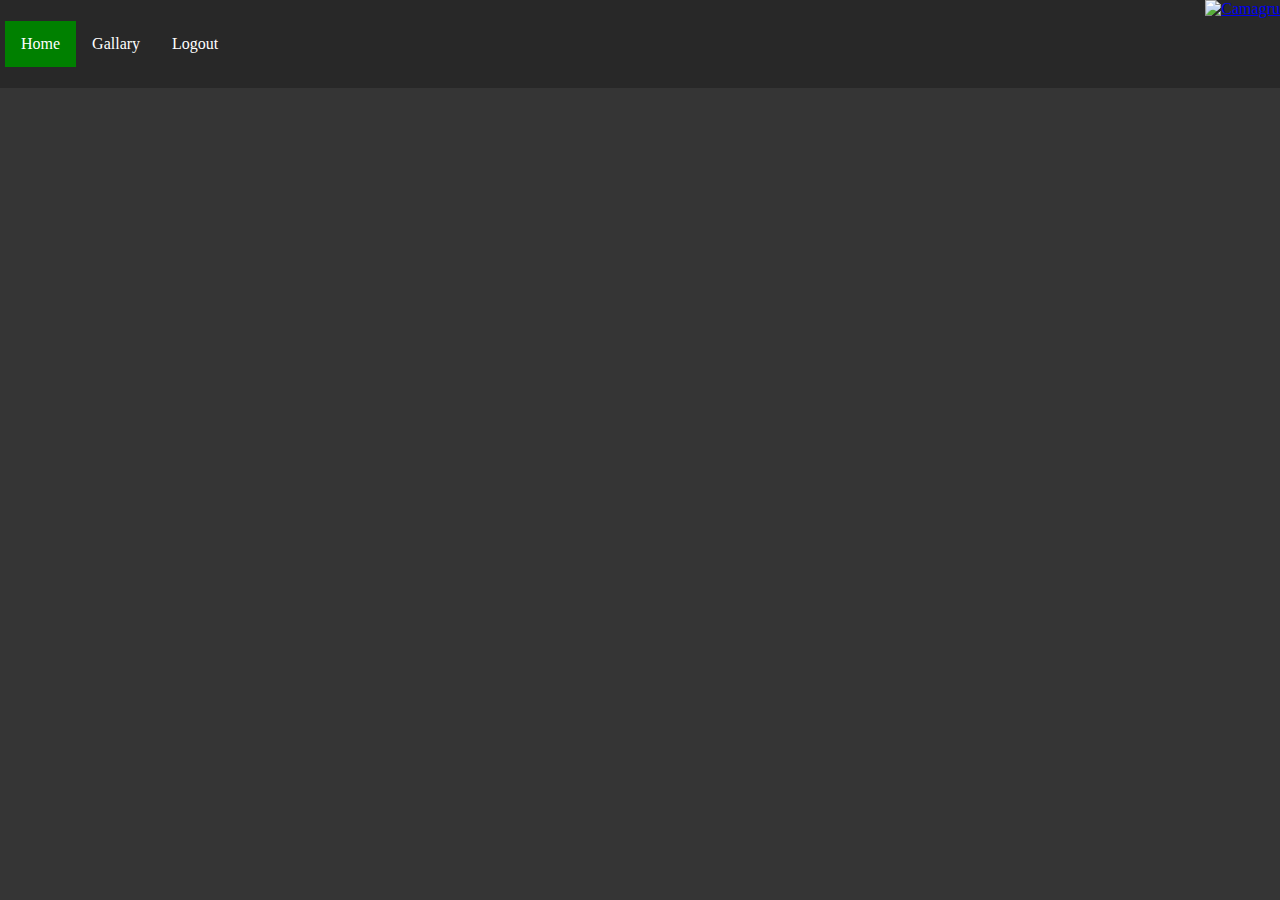
==== home_page.html @ eff9cd99 "start" ====
<!DOCTYPE html>
<html>
	<head>
		<meta charset="utf-8">
		 <link rel="stylesheet" href="style.css" type="text/css">
		<title>Home_Page</title>
	</head>
	<body>
		<div class="main">
		</div>
		<div class="nav">
			<a class="logo" href="#"><img src="https://images.cooltext.com/4798334.png" width="265" height="68" alt="Camagru" /></a>
			<ul>
				<li><a class = "active" href="#">Home</a></li>
				<li><a href="#">Gallary</a></li>
				<li><a href="#">Logout</a></li>
			</ul>
		</div>
	</body>
</html>
---- style.css ----
body{
  margin: 0;
  padding: 0;
}

.nav {
  width: 100%;
  top: 0;
  position: fixed;
  background-color: #282828;
  overflow: hidden;
  margin: 0;
  padding: 0;
}

.main{
  width: 100%;
  height: 100%;
  position: absolute;
  margin: 0;
  padding: 0;
  background-color: #353535;
}

ul {
  list-style-type: none;
  float: left;
  position: relative;
  padding: 5px;
}

li  {
  float: left;
}

li a {
  display: block;
  color: white;
  text-align: center;
  padding: 14px 16px;
  text-decoration: none;
}

li a:hover:not(.active) {
  background-color: #111;
}

.logo {
  float: right;
  position: relative;
}

.active {
  background-color: green;
}

@media screen and (max-width: 505px) {
  .logo{
    float: none;
  }
}
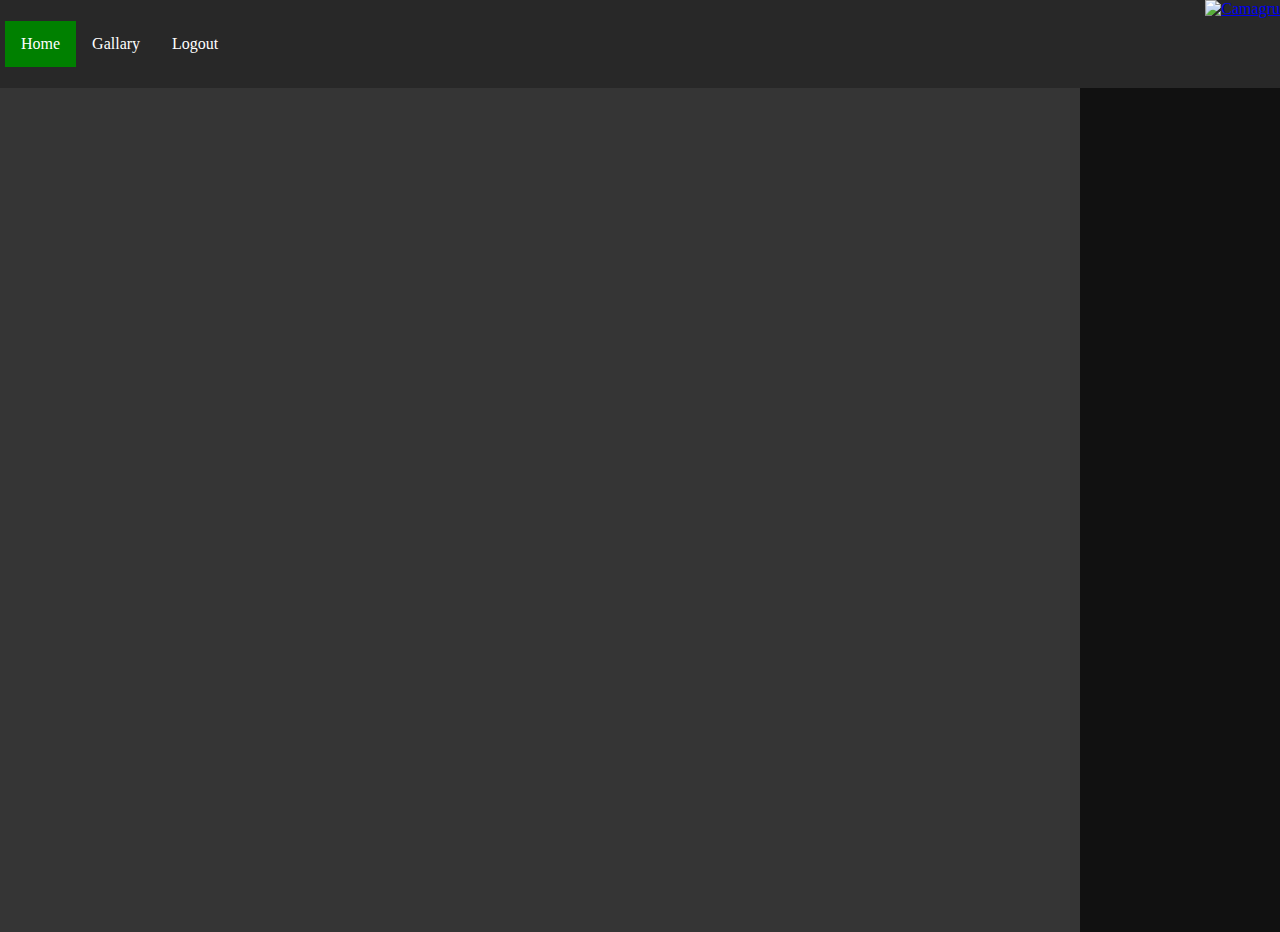
==== commit 02726ee5: "Started with webcam" ====
--- a/home_page.html
+++ b/home_page.html
@@ -3,18 +3,22 @@
 	<head>
 		<meta charset="utf-8">
 		 <link rel="stylesheet" href="style.css" type="text/css">
+		 <script src = "snapshot.js"></script>
 		<title>Home_Page</title>
 	</head>
 	<body>
-		<div class="main">
-		</div>
+		<div class="main"></div>
+		<div id="idsidenav" class="sidenav"></div>
 		<div class="nav">
-			<a class="logo" href="#"><img src="https://images.cooltext.com/4798334.png" width="265" height="68" alt="Camagru" /></a>
+			<a class="logo" href="#"><img class="smaller" src="https://images.cooltext.com/4798334.png" width="265px" height="68px" alt="Camagru" /></a>
 			<ul>
 				<li><a class = "active" href="#">Home</a></li>
 				<li><a href="#">Gallary</a></li>
 				<li><a href="#">Logout</a></li>
 			</ul>
 		</div>
+			<video id = "stream" class = "screen" autoplay></video>
+			<canvas id = "canvas" class = "screen"></canvas>
+			<button id="capture">Take picture</button>
 	</body>
 </html>--- a/style.css
+++ b/style.css
@@ -13,13 +13,59 @@
   padding: 0;
 }
 
+.stream_div{
+  margin-top: 50%;
+  margin-left: 35%
+}
+
+.screen{
+  width: 30%;
+  width: 30%;
+}
+
+.sidenav{
+  height: 100%;
+  width: 200px;
+  position: fixed;
+  z-index: 1;
+  top: 0;
+  right: 0;
+  background-color: #111;
+  overflow-x: hidden;
+  transition: 0.5s;
+  padding-top: 60px;
+  margin-top: 88px;
+}
+
+.sidenav a{
+  padding: 8px 8px 8px 32px;
+  text-decoration: none;
+  font-size: 25px;
+  color: #818181;
+  display: block;
+  transition: 0.3s;
+}
+
+.sidenav a:hover, .offcanvas a:focus{
+  color: #f1f1f1;
+}
+
+.sidenav .closebtn{
+  position: absolute;
+  top: 0;
+  right: 25px;
+  font-size: 36px;
+  margin-left: 50px;
+}
+
 .main{
   width: 100%;
   height: 100%;
   position: absolute;
   margin: 0;
-  padding: 0;
+  padding: 16px;
   background-color: #353535;
+  transition: margin-left: .5s;
 }
 
 ul {
@@ -54,8 +100,25 @@
   background-color: green;
 }
 
-@media screen and (max-width: 505px) {
+@media screen and (max-width: 520px) {
   .logo{
     float: none;
   }
+  .smaller{
+    width: 200px;
+    height: 58px;
+  }
+
+  li a{
+    padding: 8px 10px;
+  }
+
+  ul{
+    padding: 2px;
+    padding-bottom: 0px;
+  }
+
+  .sidenav{
+    width: 0;
+  }
 }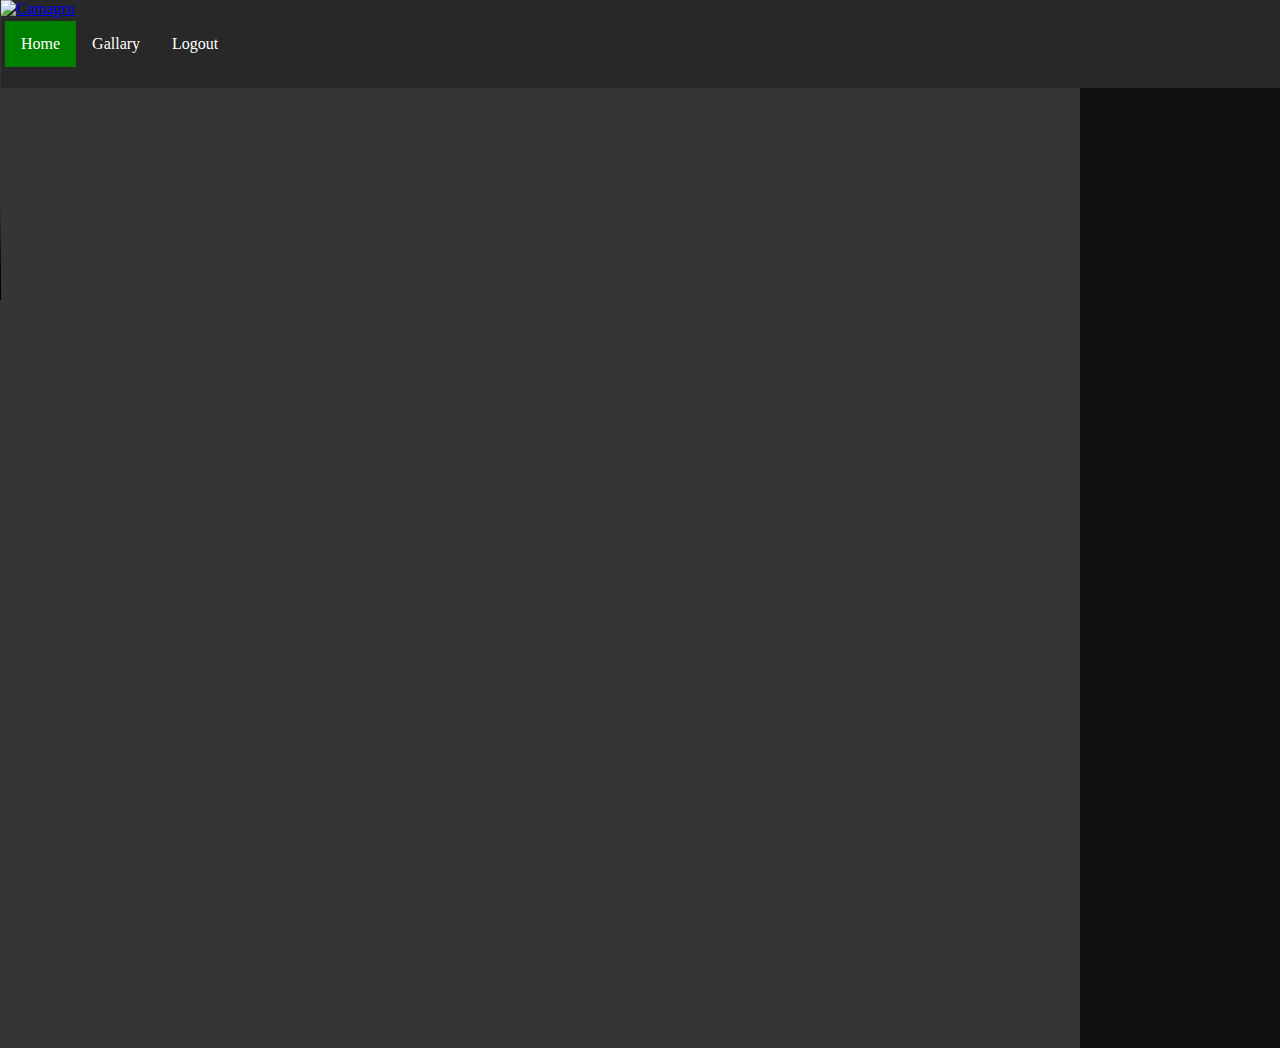
==== commit fe9042cd: "old updates" ====
--- a/home_page.html
+++ b/home_page.html
@@ -7,18 +7,21 @@
 		<title>Home_Page</title>
 	</head>
 	<body>
-		<div class="main"></div>
-		<div id="idsidenav" class="sidenav"></div>
-		<div class="nav">
-			<a class="logo" href="#"><img class="smaller" src="https://images.cooltext.com/4798334.png" width="265px" height="68px" alt="Camagru" /></a>
-			<ul>
-				<li><a class = "active" href="#">Home</a></li>
-				<li><a href="#">Gallary</a></li>
-				<li><a href="#">Logout</a></li>
-			</ul>
+		<div id="main">
+			<div id="idsidenav" class="sidenav"></div>
+			<div class="nav">
+				<a class="logo" href="#"><img class="smaller" src="https://images.cooltext.com/4798334.png" width="265px" height="68px" alt="Camagru" /></a>
+				<ul class="navLink">
+					<li><a class = "active" href="#">Home</a></li>
+					<li><a href="#">Gallary</a></li>
+					<li><a href="#">Logout</a></li>
+				</ul>
+			</div>
+			<div class="editing">
+				<video id = "stream" class = "screen" controls autoplay></video>
+				<!--canvas id = "canvas" class = "screen"></canvas>
+				<button id="capture">Take picture</button-->
+			</div>
 		</div>
-			<video id = "stream" class = "screen" autoplay></video>
-			<canvas id = "canvas" class = "screen"></canvas>
-			<button id="capture">Take picture</button>
 	</body>
 </html>--- a/style.css
+++ b/style.css
@@ -1,32 +1,39 @@
 body{
   margin: 0;
   padding: 0;
+  width: 100%;
+  background: #353535;
+}
+
+#main{
+  margin: px;
 }
 
 .nav {
   width: 100%;
-  top: 0;
-  position: fixed;
+  float: left;
+  position: absolute;
   background-color: #282828;
   overflow: hidden;
   margin: 0;
   padding: 0;
 }
 
-.stream_div{
-  margin-top: 50%;
-  margin-left: 35%
+.editing{
+  position: absolute;
+  float: left;
 }
 
 .screen{
-  width: 30%;
-  width: 30%;
+  width: 300px;
+  height: 300px;
+  margin-top: auto;
 }
 
 .sidenav{
   height: 100%;
   width: 200px;
-  position: fixed;
+  position: absolute;;
   z-index: 1;
   top: 0;
   right: 0;
@@ -93,7 +100,8 @@
 
 .logo {
   float: right;
-  position: relative;
+  position: absolute;
+  width: 30%;
 }
 
 .active {
@@ -117,8 +125,7 @@
     padding: 2px;
     padding-bottom: 0px;
   }
-
   .sidenav{
-    width: 0;
+    width: 0px;
   }
 }